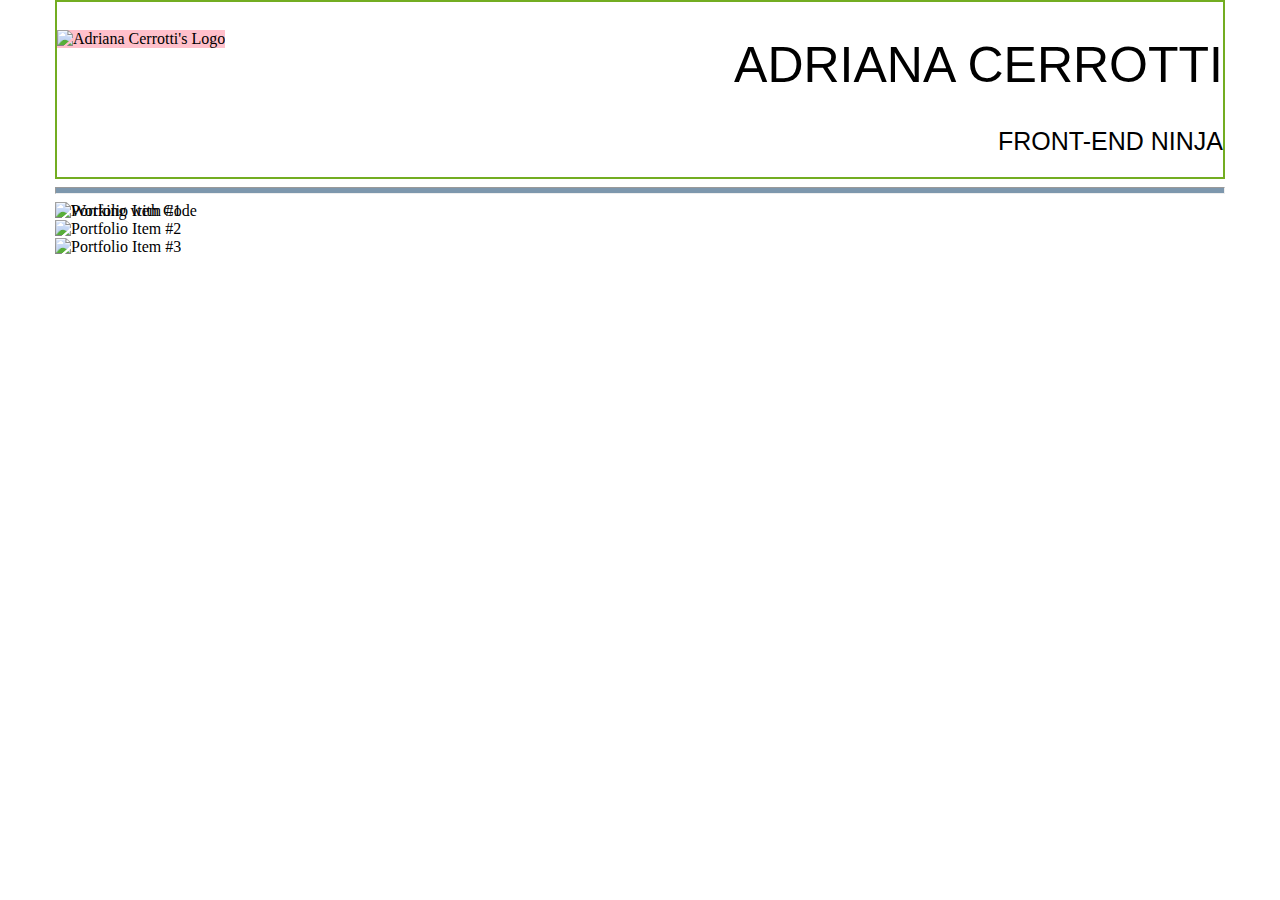
==== index.html @ 83e1a0dd "Update index.html" ====
<!doctype html>
<html lang="en">

	<head>
	   <meta charset="utf-8"> <!-- Specifies the character encoding for the HTML document.-->
	   <meta name="viewport" content="width=device-width,initial-scale=1"> <!-- gives the browser instructions on how to control the page's dimensions and scaling -->
	   <meta http-equiv="X-UA-Compatible" content="IE=edge"> <!-- to support IE9 or IE8 -->
	   <title>Building A Portfolio</title>
	   <link href="https://fonts.googleapis.com/css?family=Roboto:300,400,500" rel="stylesheet" type="text/css"> <!-- Google Fonts API to add fonts to your web pages-->
	   <link rel="stylesheet" type="text/css" href="main.css"> <!-- link an external stylesheet-->
	   <link rel="stylesheet" type="text/css" href="responsive.css"> <!-- link an external stylesheet-->
	</head>

	<header class="header">
		<div class="logo_box">
		    <img class="logo" src="images/LOGO_withoutback.png" alt="Adriana Cerrotti's Logo">
	    </div>
    	<div class="titles">
	    	<h1 class="header_title">
	          Adriana Cerrotti
	        </h1>
	    	<h2 class="header_subtitle">
	          FRONT-END NINJA
	        </h2>
        </div>
    </header>

    

    <body>
       
      <hr>
      <div class="keyimage_box"> 
	      <img class="keyimage" src="images/keyimageX.jpg" alt="Working with Code" width=1170px >
      </div>

      <div class="pics_box">
      	<div>
	      	<img class="p1" src="images/01.jpg" alt="Portfolio Item #1">
      	</div>
      	<div>
	      	<img class="p2" src="images/02.jpg" alt="Portfolio Item #2">
      	</div>
      	<div>	
	      	<img class="p3" src="images/03.jpg" alt="Portfolio Item #3">
      	</div>
	  </div>
        
    </body>
---- main.css ----
body,html {
  margin: 0;
  padding: 0;
  width: 100%; 
}

body{
	max-width: 1170px;
	margin: auto;
}

header {
	width: 100%;
    max-width: 1170px;
    height: 100%;
    display:flex; /* To align .header's content side to side. */
    border: 2px solid #73AD21;

}

.logo_box{
	position: absolute;
	background-color: pink; /* Added only for reference */
	top: 30px;	
}


.logo {
	width: 100%;
	position: relative;
	
	
}



.keyimage{
	max-width: 100%;
	max-width: 1170px;
	position: absolute;
	display: flex;
	flex-wrap: wrap;   
}

.header_title{
	font-family: "Helvetica", Arial, sans-serif;
	font-size: 50px;
	font-weight: normal;
	text-transform: uppercase;
	font-weight: 90; /* Defines from thin to thick characters */
}

.header_subtitle{
	font-family: Helvetica, Arial, sans-serif;
	font-size: 25px;
	font-weight: normal;
	text-transform: uppercase;
	font-weight: 90; /* Defines from thin to thick characters */

}
.titles {
  text-align: right;
  float:right;
  flex-grow: 8; /* To let the second flex-item grow x times (eight here) wider than the rest.*/
}

hr {
    display: block;
    unicode-bidi: isolate;
    -webkit-margin-before: 0.5em;
    -webkit-margin-after: 0.5em;
    -webkit-margin-start: auto;
    -webkit-margin-end: auto;
    border-style: inset;
    border-width: 1px;
    color: #7d97ad;
    background-color: #7d97ad;
    height: 5px;
    width: 100%;
    
}
---- responsive.css ----
body {
  display: flex;
  flex-wrap: wrap;
}
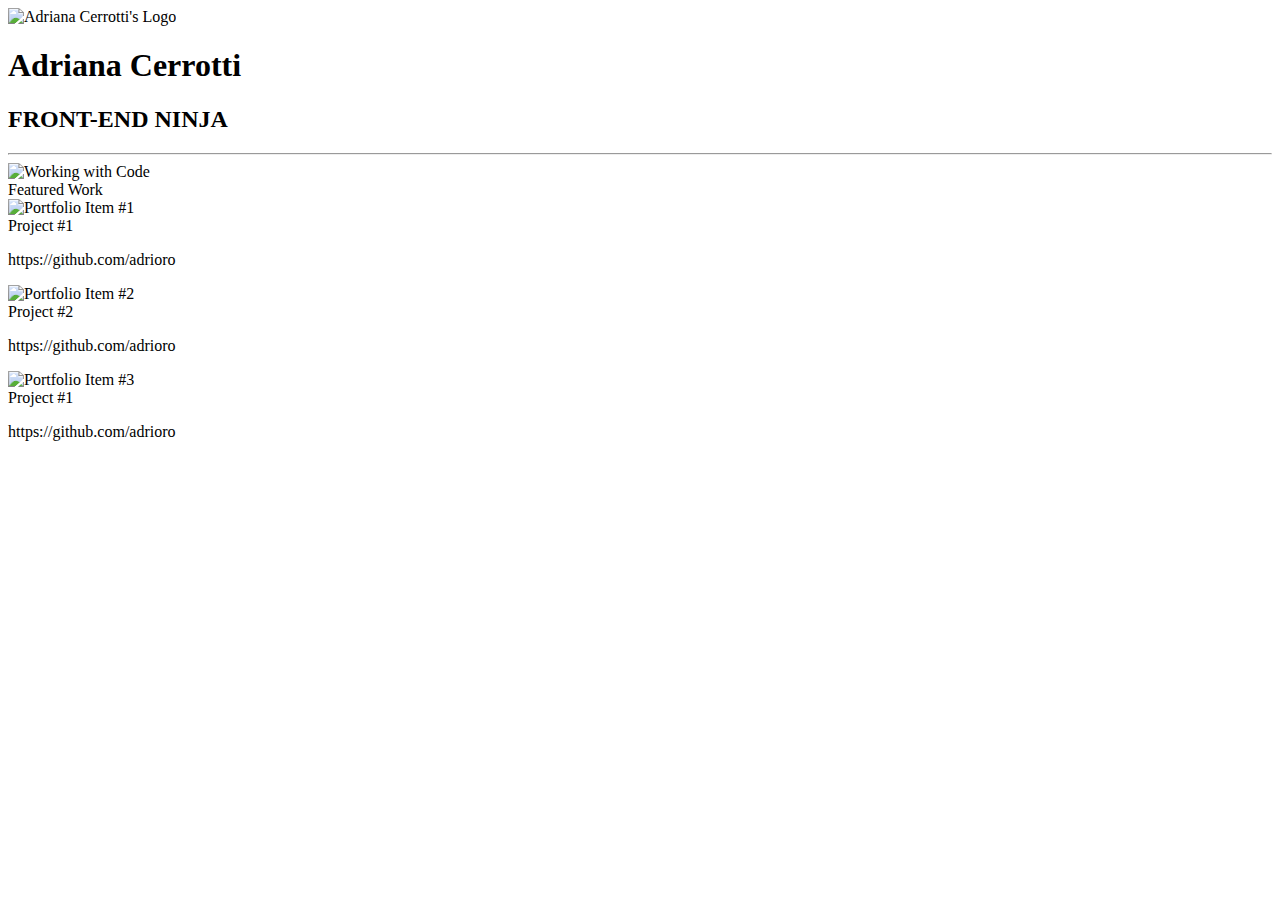
==== commit bf50594b: "Add files via upload" ====
--- a/index.html
+++ b/index.html
@@ -13,7 +13,7 @@
 
 	<header class="header">
 		<div class="logo_box">
-		    <img class="logo" src="images/LOGO_withoutback.png" alt="Adriana Cerrotti's Logo">
+		    <img class="logo" src="images/LOGO_withoutback.png" alt="Adriana Cerrotti's Logo" sizes=50vw>
 	    </div>
     	<div class="titles">
 	    	<h1 class="header_title">
@@ -34,16 +34,30 @@
 	      <img class="keyimage" src="images/keyimageX.jpg" alt="Working with Code" width=1170px >
       </div>
 
-      <div class="pics_box">
-      	<div>
+      <div class="featured"> Featured Work </div>
+
+      <section class="pics_box">
+
+      	<div class="div1">
 	      	<img class="p1" src="images/01.jpg" alt="Portfolio Item #1">
+	      	<div class= "project1">Project #1</div>
+	      	<p>https://github.com/adrioro</p>
       	</div>
-      	<div>
+      	<div class="div2">
 	      	<img class="p2" src="images/02.jpg" alt="Portfolio Item #2">
+	      	<div class= "project2">Project #2</div>
+	      	<p>https://github.com/adrioro</p>
       	</div>
-      	<div>	
-	      	<img class="p3" src="images/03.jpg" alt="Portfolio Item #3">
+      	<div class="div3">	
+	      	<img class="p3" src="images/01.jpg" alt="Portfolio Item #3">
+            <div class= "project3">Project #1</div>
+            <p>https://github.com/adrioro</p>
       	</div>
-	  </div>
-        
+
+	  </section>  
+
+
+
+	  </div>    
+
     </body> 
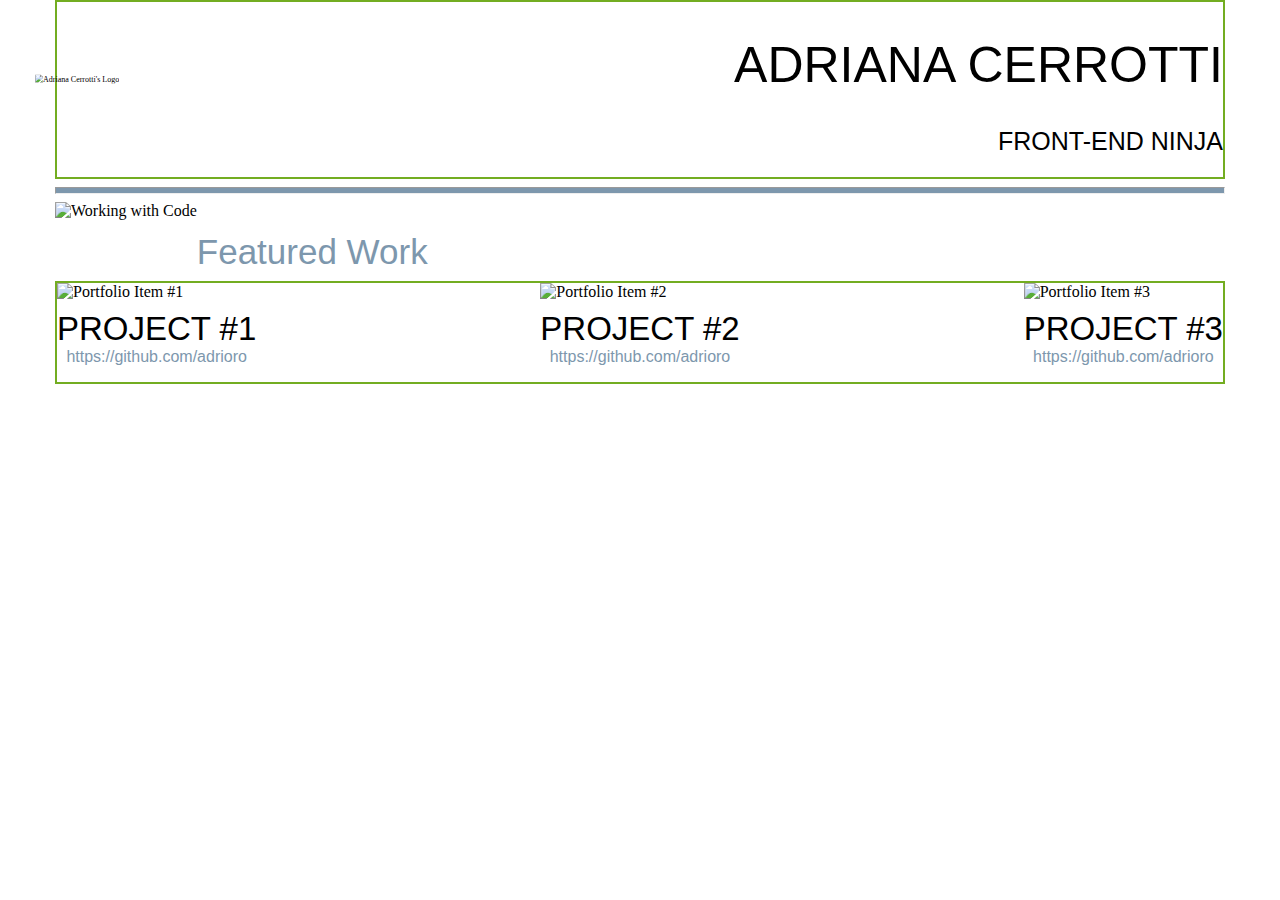
==== commit a9b2d75f: "Add files via upload" ====
--- a/index.html
+++ b/index.html
@@ -13,7 +13,7 @@
 
 	<header class="header">
 		<div class="logo_box">
-		    <img class="logo" src="images/LOGO_withoutback.png" alt="Adriana Cerrotti's Logo" sizes=50vw>
+		    <img class="logo" src="images/LOGO_withoutback.png" alt="Adriana Cerrotti's Logo">
 	    </div>
     	<div class="titles">
 	    	<h1 class="header_title">
@@ -30,9 +30,13 @@
     <body>
        
       <hr>
-      <div class="keyimage_box"> 
-	      <img class="keyimage" src="images/keyimageX.jpg" alt="Working with Code" width=1170px >
-      </div>
+      <picture class="keyimage_box"> 
+      	<source media="(min-width: 640px)"
+  	  srcset="images/keyimage02.jpg">
+  	  	<source media="(min-width: 400px)"
+  	  srcset="images/keyimage01.jpg"> 
+	    <img class="keyimage" src="images/keyimage00.jpg" alt="Working with Code" width=1170px >
+      </picture>
 
       <div class="featured"> Featured Work </div>
 
@@ -50,7 +54,7 @@
       	</div>
       	<div class="div3">	
 	      	<img class="p3" src="images/01.jpg" alt="Portfolio Item #3">
-            <div class= "project3">Project #1</div>
+            <div class= "project3">Project #3</div>
             <p>https://github.com/adrioro</p>
       	</div>
 
--- a/main.css
+++ b/main.css
@@ -0,0 +1,150 @@
+body,html {
+  margin: 0;
+  padding: 0;
+  width: 100%; 
+}
+
+body{
+	max-width: 1170px;
+	margin: auto;
+}
+
+header {
+	width: 100%;
+  max-width: 1170px;
+  height: 100%;
+  display:flex; /* To align .header's content side to side. */
+  border: 2px solid #73AD21;/* Used only as a reference. */
+}
+
+.logo_box{
+	position: absolute;
+	/* background-color: pink; Background used only as a reference.*/
+	top: 30px;	
+}
+
+.logo {
+	width: 100%;
+	position: relative;	
+  -webkit-transform: scale(0.5); /* Saf3.1+, Chrome */
+   -moz-transform: scale(0.5); /* FF3.5+ */
+    -ms-transform: scale(0.5); /* IE9 */
+     -o-transform: scale(0.5); /* Opera 10.5+ */
+        transform: scale(0.5);
+  position: relative;
+  top: 40px;
+  right:64px;
+}
+
+.keyimage_box.keyimage{
+	max-width: 100%;
+	max-width: 1170px;
+	position: absolute;
+	display: flex;
+	flex-wrap: wrap;   
+}
+
+.header_title{
+	font-family: "Helvetica", Arial, sans-serif;
+	font-size: 50px;
+	font-weight: normal;
+	text-transform: uppercase;
+	font-weight: 90; /* Defines from thin to thick characters */
+}
+
+.header_subtitle{
+	font-family: Helvetica, Arial, sans-serif;
+	font-size: 25px;
+	font-weight: normal;
+	text-transform: uppercase;
+	font-weight: 90; /* Defines from thin to thick characters */
+
+}
+.titles {
+  text-align: right;
+  float:right;
+  flex-grow: 8; /* To let the second flex-item grow x times (eight here) wider than the rest.*/
+}
+
+hr {
+    display: block;
+    unicode-bidi: isolate;
+    -webkit-margin-before: 0.5em;
+    -webkit-margin-after: 0.5em;
+    -webkit-margin-start: auto;
+    -webkit-margin-end: auto;
+    border-style: inset;
+    border-width: 1px;
+    color: #7d97ad;
+    background-color: #7d97ad;
+    height: 5px;
+    width: 100%; 
+}
+
+    .pics_box{
+    width: 100%;
+    max-width: 1170px;
+    height: 100%;
+    display:flex; /* To align .header's content side to side. */
+    border: 2px solid #73AD21;
+
+}
+
+    .div2{
+      position: center; 
+      margin-left: auto;
+      margin-right: auto;
+
+    }
+
+    .featured{
+      font-family: "Helvetica", Arial, sans-serif;
+      font-size: 35px;
+      font-weight: normal;
+      font-weight: 90; /* Defines from thin to thick characters */
+      color: #7d97ad;
+      margin-top: 30px;
+      margin-bottom: 9px;
+    }
+
+    h1{
+      position: center; 
+      margin-left: auto;
+      margin-right: auto;
+      font-family: "Helvetica", Arial, sans-serif;
+      font-size: 35px;
+      font-weight: normal;
+      font-weight: 90; /* Defines from thin to thick characters */
+    }
+
+    .project1, .project2, .project3{
+      font-family: "Helvetica", Arial, sans-serif;
+      font-size: 33px;
+      font-weight: 10; /* Defines from thin to thick characters */
+      text-align: center;
+      margin-bottom: auto;
+      text-transform: uppercase;
+      margin-top: 9px;
+
+    }
+
+    p{
+      font-family: "Helvetica", Arial, sans-serif;
+      font-size: 16px;
+      font-weight: 50%;
+      text-align: center;
+      color: #7d97ad;
+      font-weight: 100; /* Defines from thin to thick characters */
+      margin-top: auto;
+
+
+
+
+    }
+
+
+
+
+
+
+
--- a/responsive.css
+++ b/responsive.css
@@ -0,0 +1,90 @@
+header, body{
+  display: flex;
+  flex-wrap: wrap;
+}
+
+@media screen and (min-width:400px) and (max-width: 640px) {
+
+	.header {
+		 width: 100%;
+		 height: 100%;
+		 display: flex; 
+		 border: 2px solid #73AD21;/* Used only as a reference. */
+	}
+
+	.logo_box{
+		position: relative;
+		/* background-color: pink; Background used only as a reference.*/
+		top: 0px;	
+		float: center;
+		width: 100%;
+		display: block;
+		margin-top: 0px;
+		margin-bottom: 0px;
+
+    }
+
+	.logo {
+		width: 100%;
+		position: relative;	
+		  -webkit-transform: scale(0.5); /* Saf3.1+, Chrome */
+		   -moz-transform: scale(0.5); /* FF3.5+ */
+		    -ms-transform: scale(0.5); /* IE9 */
+		     -o-transform: scale(0.5); /* Opera 10.5+ */
+		        transform: scale(0.5);
+	    
+	    top: 0px;
+	    right:0px;
+	    float: center;
+	}
+
+		.titles {
+	  text-align: center;
+	  float:center;
+	  
+	}
+
+	.keyimage_box.keyimage{
+		max-width: 100%;
+		position: relative;
+		display: flex;
+		flex-wrap: wrap;  
+    }
+
+    .pics_box{
+	    width: 100%;
+	    height: 100%;
+	    display:flex; /* To align .header's content side to side. */
+	    border: 2px solid #73AD21;
+	    top: 0px;	
+		float: center;
+		width: 100%;
+		display: block;
+		margin-top: 0px;
+		margin-bottom: 0px;
+    }
+
+    .div1, .div2, .div3{
+    	float: center;
+    	position: relative;
+    	height: auto;
+        display: block;
+
+    }
+@media screen and (min-width:641px) {
+    .keyimage_box,
+    .keyimage {
+        width: 50%;
+        position: relative;
+        height: 600px;
+    }
+}
+
+@media screen and (max-width:399px) {
+    .keyimage_box,
+    .keyimage {
+        width: 100%;
+        position: relative;
+        height: 600px;
+    }
+}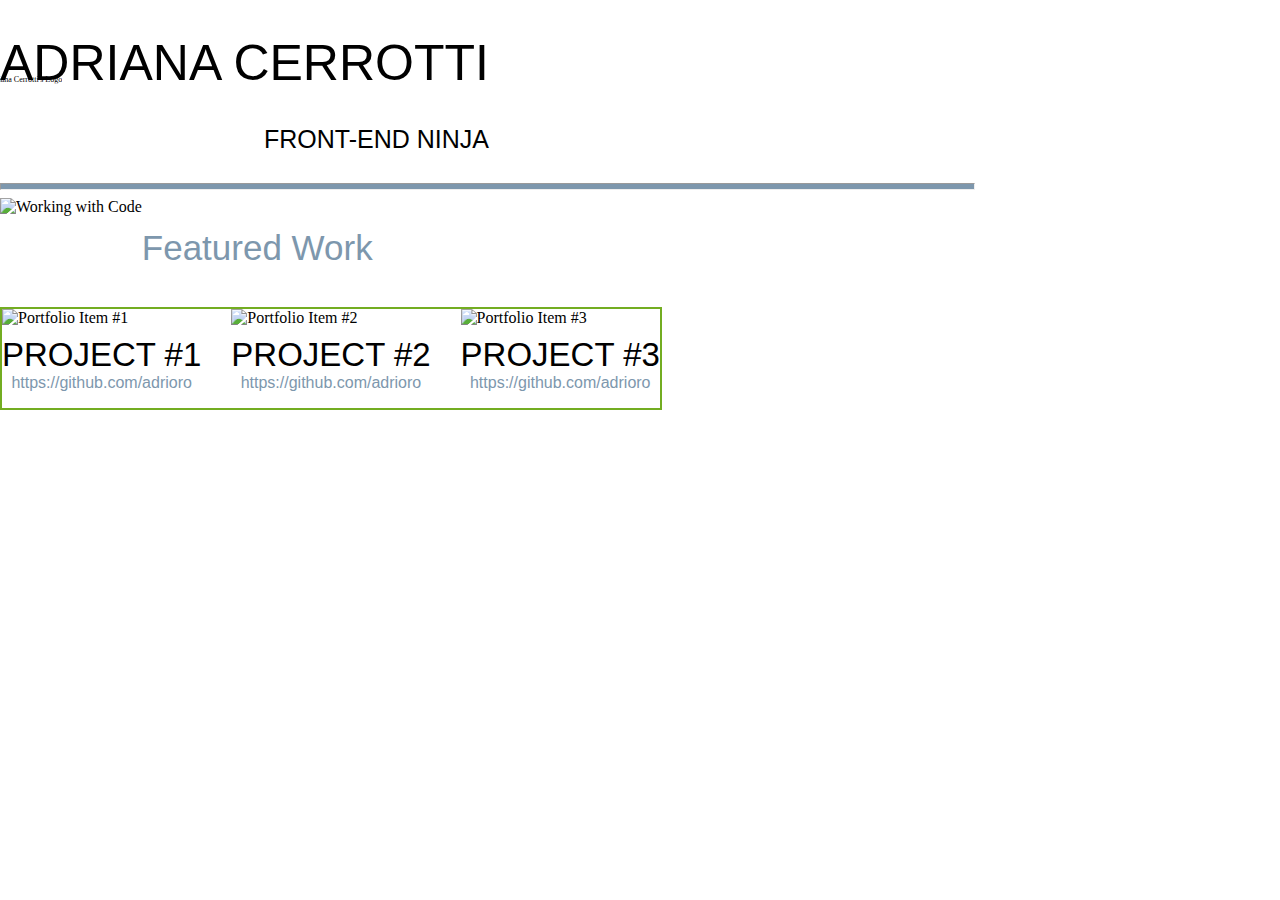
==== commit 30b0d7de: "Add files via upload" ====
--- a/index.html
+++ b/index.html
@@ -33,9 +33,9 @@
       <picture class="keyimage_box"> 
       	<source media="(min-width: 640px)"
   	  srcset="images/keyimage02.jpg">
-  	  	<source media="(min-width: 400px)"
+  	  	<source media="(min-width: 410px)"
   	  srcset="images/keyimage01.jpg"> 
-	    <img class="keyimage" src="images/keyimage00.jpg" alt="Working with Code" width=1170px >
+	    <img class="keyimage" src="images/keyimage00.jpg" alt="Working with Code" width=100% >
       </picture>
 
       <div class="featured"> Featured Work </div>
@@ -43,17 +43,17 @@
       <section class="pics_box">
 
       	<div class="div1">
-	      	<img class="p1" src="images/01.jpg" alt="Portfolio Item #1">
+	      	<img class="p1" src="images/01.jpg" alt="Portfolio Item #1" width=100%>
 	      	<div class= "project1">Project #1</div>
 	      	<p>https://github.com/adrioro</p>
       	</div>
       	<div class="div2">
-	      	<img class="p2" src="images/02.jpg" alt="Portfolio Item #2">
+	      	<img class="p2" src="images/02.jpg" alt="Portfolio Item #2" width=100%>
 	      	<div class= "project2">Project #2</div>
 	      	<p>https://github.com/adrioro</p>
       	</div>
       	<div class="div3">	
-	      	<img class="p3" src="images/01.jpg" alt="Portfolio Item #3">
+	      	<img class="p3" src="images/01.jpg" alt="Portfolio Item #3" width=100%>
             <div class= "project3">Project #3</div>
             <p>https://github.com/adrioro</p>
       	</div>
--- a/main.css
+++ b/main.css
@@ -1,20 +1,16 @@
 body,html {
   margin: 0;
   padding: 0;
-  width: 100%; 
+  max-width: 975px; 
 }
 
-body{
-	max-width: 1170px;
-	margin: auto;
-}
 
-header {
-	width: 100%;
-  max-width: 1170px;
+
+header { 
+  max-width: 100%;
   height: 100%;
   display:flex; /* To align .header's content side to side. */
-  border: 2px solid #73AD21;/* Used only as a reference. */
+  
 }
 
 .logo_box{
@@ -34,14 +30,6 @@
   position: relative;
   top: 40px;
   right:64px;
-}
-
-.keyimage_box.keyimage{
-	max-width: 100%;
-	max-width: 1170px;
-	position: absolute;
-	display: flex;
-	flex-wrap: wrap;   
 }
 
 .header_title{
@@ -82,20 +70,14 @@
 }
 
     .pics_box{
-    width: 100%;
-    max-width: 1170px;
-    height: 100%;
+    max-width: 100%;
     display:flex; /* To align .header's content side to side. */
     border: 2px solid #73AD21;
+    margin-top: 30px;
 
 }
 
-    .div2{
-      position: center; 
-      margin-left: auto;
-      margin-right: auto;
 
-    }
 
     .featured{
       font-family: "Helvetica", Arial, sans-serif;
@@ -137,9 +119,11 @@
       font-weight: 100; /* Defines from thin to thick characters */
       margin-top: auto;
 
+    }
 
-
-
+    .div2{
+      margin-right: 30px;
+      margin-left: 30px;
     }
 
 
@@ -148,3 +132,4 @@
 
 
 
+
--- a/responsive.css
+++ b/responsive.css
@@ -3,18 +3,17 @@
   flex-wrap: wrap;
 }
 
-@media screen and (min-width:400px) and (max-width: 640px) {
+@media screen and (max-width: 640px) {
 
 	.header {
 		 width: 100%;
 		 height: 100%;
 		 display: flex; 
-		 border: 2px solid #73AD21;/* Used only as a reference. */
+		 float:center;
 	}
 
 	.logo_box{
 		position: relative;
-		/* background-color: pink; Background used only as a reference.*/
 		top: 0px;	
 		float: center;
 		width: 100%;
@@ -45,10 +44,11 @@
 	}
 
 	.keyimage_box.keyimage{
-		max-width: 100%;
 		position: relative;
-		display: flex;
-		flex-wrap: wrap;  
+		flex-wrap: wrap;
+		float: center;  
+
+
     }
 
     .pics_box{
@@ -69,22 +69,29 @@
     	position: relative;
     	height: auto;
         display: block;
+        width:100%;
 
     }
 @media screen and (min-width:641px) {
-    .keyimage_box,
+    .keyimage_box
     .keyimage {
-        width: 50%;
+        max-width: 100%;
         position: relative;
-        height: 600px;
+        height: 100%;
     }
-}
 
-@media screen and (max-width:399px) {
-    .keyimage_box,
-    .keyimage {
-        width: 100%;
-        position: relative;
-        height: 600px;
+        .pics_box{
+	    width: 100%;
+	    height: 100%;
+	    display:flex; /* To align .header's content side to side. */
+	    border: 2px solid #73AD21;
+	    top: 0px;	
+		float: center;
+
     }
+
+
+
+
+
 }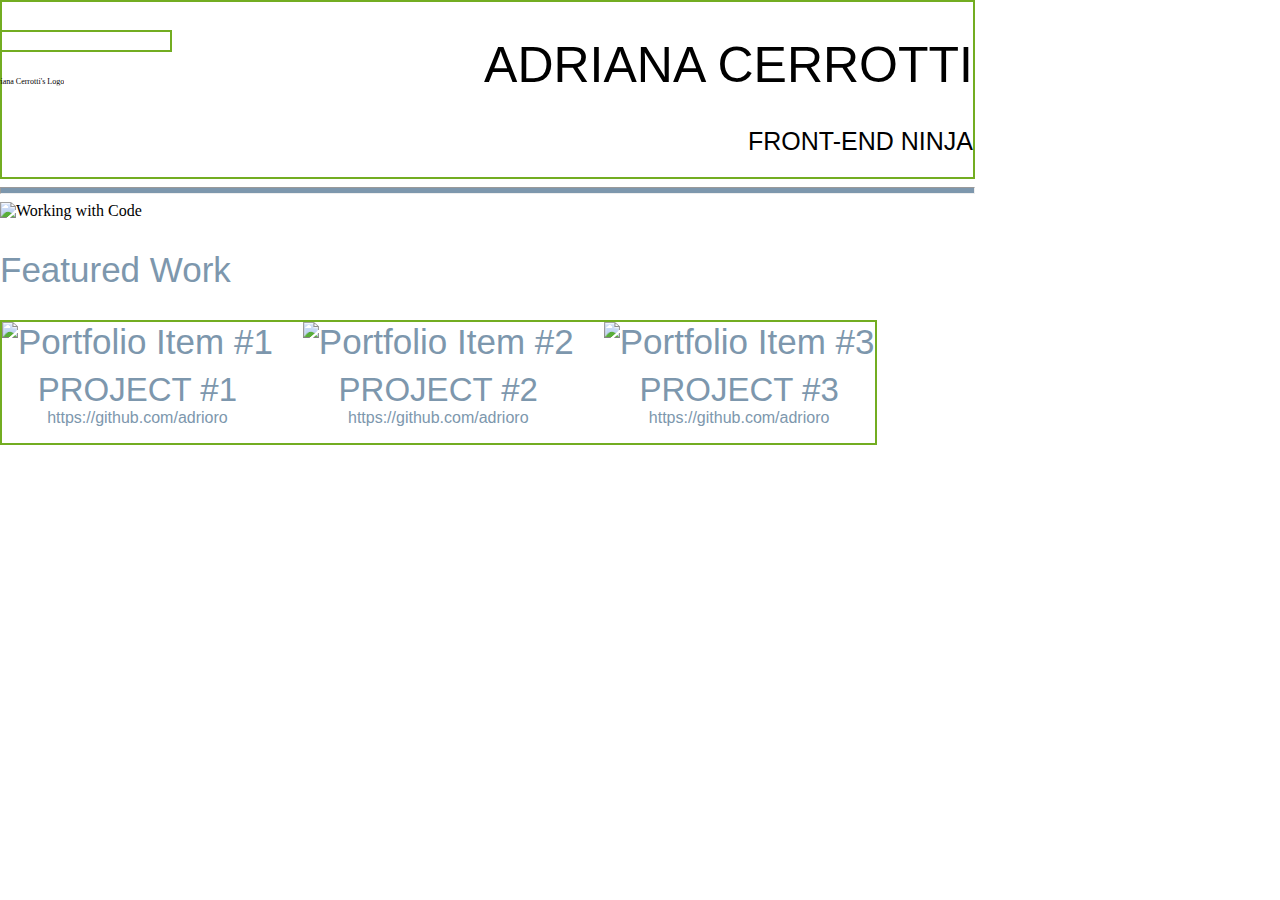
==== commit 605806b3: "Update index.html" ====
--- a/index.html
+++ b/index.html
@@ -2,66 +2,61 @@
 <html lang="en">
 
 	<head>
-	   <meta charset="utf-8"> <!-- Specifies the character encoding for the HTML document.-->
-	   <meta name="viewport" content="width=device-width,initial-scale=1"> <!-- gives the browser instructions on how to control the page's dimensions and scaling -->
-	   <meta http-equiv="X-UA-Compatible" content="IE=edge"> <!-- to support IE9 or IE8 -->
-	   <title>Building A Portfolio</title>
-	   <link href="https://fonts.googleapis.com/css?family=Roboto:300,400,500" rel="stylesheet" type="text/css"> <!-- Google Fonts API to add fonts to your web pages-->
-	   <link rel="stylesheet" type="text/css" href="main.css"> <!-- link an external stylesheet-->
-	   <link rel="stylesheet" type="text/css" href="responsive.css"> <!-- link an external stylesheet-->
+		<meta charset="utf-8"> <!-- Specifies the character encoding for the HTML document.-->
+	    <meta name="viewport" content="width=device-width,initial-scale=1"> <!-- gives the browser instructions on how to control the page's dimensions and scaling -->
+	    <meta http-equiv="X-UA-Compatible" content="IE=edge"> <!-- to support IE9 or IE8 -->
+	    <title>Building A Portfolio</title>
+	    <link href="https://fonts.googleapis.com/css?family=Roboto:300,400,500" rel="stylesheet" type="text/css"> <!-- Google Fonts API to add fonts to your web pages-->
+	    <link rel="stylesheet" type="text/css" href="main.css"> <!-- link an  external stylesheet-->
+	    <link rel="stylesheet" type="text/css" href="responsive.css"> <!-- link an external stylesheet-->
 	</head>
 
-	<header class="header">
-		<div class="logo_box">
-		    <img class="logo" src="images/LOGO_withoutback.png" alt="Adriana Cerrotti's Logo">
-	    </div>
-    	<div class="titles">
-	    	<h1 class="header_title">
-	          Adriana Cerrotti
-	        </h1>
-	    	<h2 class="header_subtitle">
-	          FRONT-END NINJA
-	        </h2>
-        </div>
-    </header>
+	<body>
+
+		<header class="header">
+			<div class="logo_box">
+			    <img class="logo" src="images/LOGO_withoutback.png" alt="Adriana Cerrotti's Logo">
+		    </div>
+	    	<div class="titles">
+		    	<h1 class="header_title">
+		          Adriana Cerrotti
+		        </h1>
+		    	<h2 class="header_subtitle">
+		          FRONT-END NINJA
+		        </h2>
+	        </div>
+	    </header>
 
     
+    	<hr>
+    	<picture class="keyimage_box"> 
+	      	<source media="(min-width: 640px)"
+	  	    srcset="images/keyimage02.jpg">
+	  	  	<source media="(min-width: 410px)"
+	  	    srcset="images/keyimage01.jpg"> 
+		    <img class="keyimage" src="images/keyimage00.jpg" alt="Working with Code">
+        </picture>
 
-    <body>
-       
-      <hr>
-      <picture class="keyimage_box"> 
-      	<source media="(min-width: 640px)"
-  	  srcset="images/keyimage02.jpg">
-  	  	<source media="(min-width: 410px)"
-  	  srcset="images/keyimage01.jpg"> 
-	    <img class="keyimage" src="images/keyimage00.jpg" alt="Working with Code" width=100% >
-      </picture>
+        <div class="featured"> Featured Work
 
-      <div class="featured"> Featured Work </div>
+	        <section class="pics_box">
+	        	<div class="div1">
+			      	<img class="p1" src="images/01.jpg" alt="Portfolio Item #1">
+		      	<div class= "project1">Project #1</div>
+		      	<p>https://github.com/adrioro</p>
+		      	</div>
+		      	<div class="div2">
+			      	<img class="p2" src="images/02.jpg" alt="Portfolio Item #2">
+		      	<div class= "project2">Project #2</div>
+		      	<p>https://github.com/adrioro</p>
+	      	    </div>
+		      	<div class="div3">	
+			      	<img class="p3" src="images/01.jpg" alt="Portfolio Item #3">
+	            <div class= "project3">Project #3</div>
+	            <p>https://github.com/adrioro</p>
+	      	    </div>
+	        </section>  
 
-      <section class="pics_box">
-
-      	<div class="div1">
-	      	<img class="p1" src="images/01.jpg" alt="Portfolio Item #1" width=100%>
-	      	<div class= "project1">Project #1</div>
-	      	<p>https://github.com/adrioro</p>
-      	</div>
-      	<div class="div2">
-	      	<img class="p2" src="images/02.jpg" alt="Portfolio Item #2" width=100%>
-	      	<div class= "project2">Project #2</div>
-	      	<p>https://github.com/adrioro</p>
-      	</div>
-      	<div class="div3">	
-	      	<img class="p3" src="images/01.jpg" alt="Portfolio Item #3" width=100%>
-            <div class= "project3">Project #3</div>
-            <p>https://github.com/adrioro</p>
-      	</div>
-
-	  </section>  
-
-
-
-	  </div>    
+		</div>    
 
     </body> 
--- a/main.css
+++ b/main.css
@@ -7,15 +7,17 @@
 
 
 header { 
-  max-width: 100%;
+  width: 100%;
   height: 100%;
   display:flex; /* To align .header's content side to side. */
+  align-content: block;
   
 }
 
 .logo_box{
 	position: absolute;
-	/* background-color: pink; Background used only as a reference.*/
+	border: 2px solid #73AD21; /*Background used only as a reference.*/
+
 	top: 30px;	
 }
 
@@ -52,6 +54,9 @@
   text-align: right;
   float:right;
   flex-grow: 8; /* To let the second flex-item grow x times (eight here) wider than the rest.*/
+  border: 2px solid #73AD21; /*Background used only as a reference.*/
+  max-width: 100%;
+
 }
 
 hr {
--- a/responsive.css
+++ b/responsive.css
@@ -2,6 +2,13 @@
   display: flex;
   flex-wrap: wrap;
 }
+
+@media screen and (max-width: 411px) {
+
+	.div2{
+      margin-right: 0px;
+      margin-left: 0px;
+    }
 
 @media screen and (max-width: 640px) {
 
@@ -94,4 +101,4 @@
 
 
 
-}+}
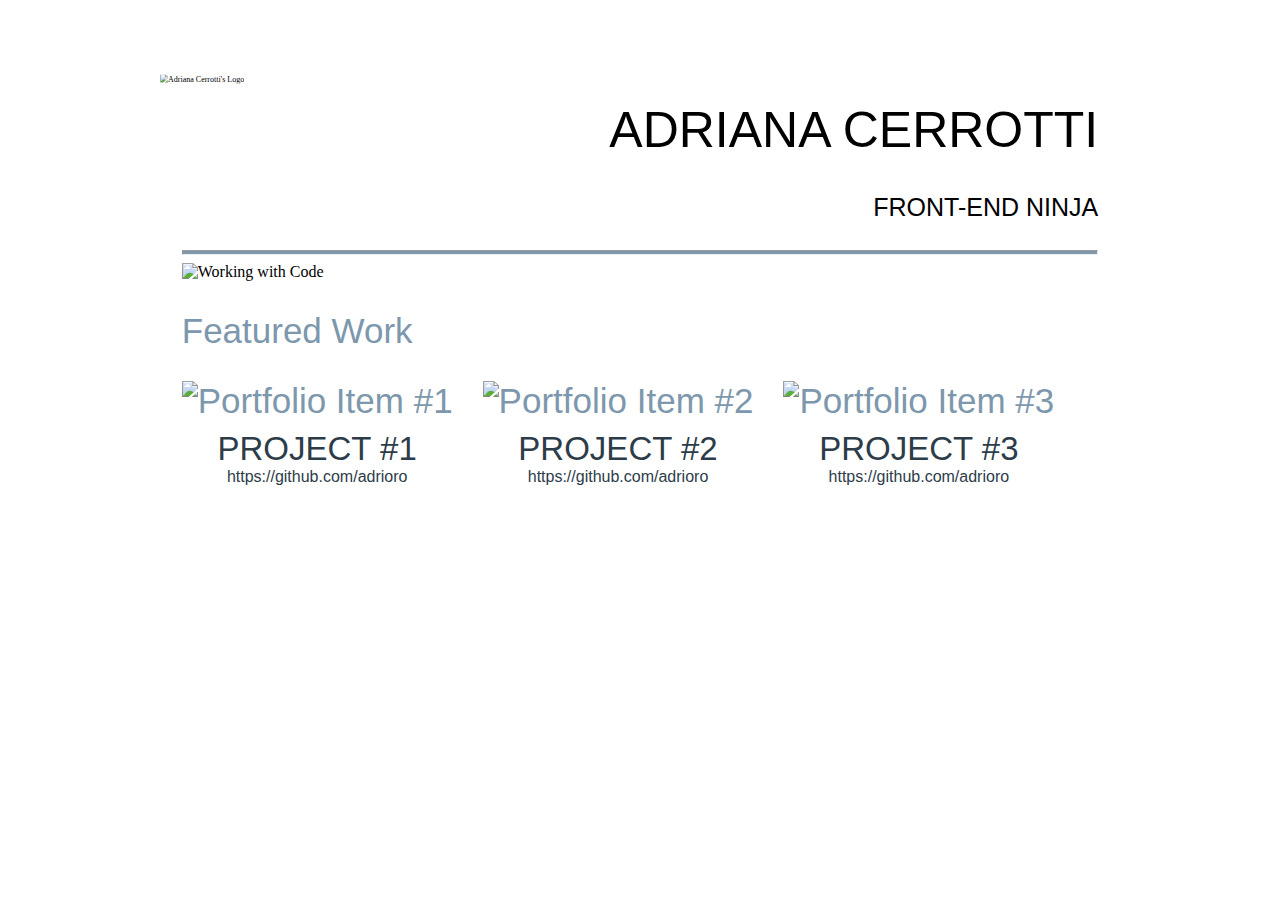
==== commit 8f6a7437: "Add files via upload" ====
--- a/index.html
+++ b/index.html
@@ -59,4 +59,4 @@
 
 		</div>    
 
-    </body> 
+    </body> --- a/main.css
+++ b/main.css
@@ -1,27 +1,25 @@
-body,html {
-  margin: 0;
-  padding: 0;
+body,html{
+  margin: auto;
+  padding: 3%;
   max-width: 975px; 
 }
 
-
-
-header { 
+header{ 
   width: 100%;
   height: 100%;
   display:flex; /* To align .header's content side to side. */
-  align-content: block;
-  
+}
+
+.keyimage{
+  width: 100%;
 }
 
 .logo_box{
 	position: absolute;
-	border: 2px solid #73AD21; /*Background used only as a reference.*/
-
 	top: 30px;	
 }
 
-.logo {
+.logo{
 	width: 100%;
 	position: relative;	
   -webkit-transform: scale(0.5); /* Saf3.1+, Chrome */
@@ -39,7 +37,7 @@
 	font-size: 50px;
 	font-weight: normal;
 	text-transform: uppercase;
-	font-weight: 90; /* Defines from thin to thick characters */
+	font-weight: 100; /* Defines from thin to thick characters */
 }
 
 .header_subtitle{
@@ -47,94 +45,81 @@
 	font-size: 25px;
 	font-weight: normal;
 	text-transform: uppercase;
-	font-weight: 90; /* Defines from thin to thick characters */
+	font-weight: 100; /* Defines from thin to thick characters */
+}
 
-}
-.titles {
+.titles{
   text-align: right;
   float:right;
   flex-grow: 8; /* To let the second flex-item grow x times (eight here) wider than the rest.*/
-  border: 2px solid #73AD21; /*Background used only as a reference.*/
   max-width: 100%;
+}
+
+hr{
+  display: block;
+  unicode-bidi: isolate;
+  -webkit-margin-before: 0.5em;
+  -webkit-margin-after: 0.5em;
+  -webkit-margin-start: auto;
+  -webkit-margin-end: auto;
+  color: #7d97ad;
+  background-color: #7d97ad;
+  height: 3px;
+  width: 100%; 
+}
+
+.pics_box{
+  max-width: 100%;
+  display:flex; /* To align .header's content side to side. */
+  margin-top: 30px;
+}
+
+.featured{
+  font-family: "Helvetica", Arial, sans-serif;
+  font-size: 35px;
+  font-weight: normal;
+  font-weight: 100; /* Defines from thin to thick characters */
+  color: #7d97ad;
+  margin-top: 30px;
+  margin-bottom: 9px;
+}
+
+h1{
+  margin-left: auto;
+  margin-right: auto;
+  font-family: "Helvetica", Arial, sans-serif;
+  font-size: 35px;
+  font-weight: normal;
+  font-weight: 100; /* Defines from thin to thick characters */
+}
+
+.project1, .project2, .project3{
+  font-family: "Helvetica", Arial, sans-serif;
+  font-size: 33px;
+  font-weight: 100; /* Defines from thin to thick characters */
+  text-align: center;
+  margin-bottom: auto;
+  text-transform: uppercase;
+  margin-top: 9px;
+  color: #2d3c49;
 
 }
 
-hr {
-    display: block;
-    unicode-bidi: isolate;
-    -webkit-margin-before: 0.5em;
-    -webkit-margin-after: 0.5em;
-    -webkit-margin-start: auto;
-    -webkit-margin-end: auto;
-    border-style: inset;
-    border-width: 1px;
-    color: #7d97ad;
-    background-color: #7d97ad;
-    height: 5px;
-    width: 100%; 
-}
-
-    .pics_box{
-    max-width: 100%;
-    display:flex; /* To align .header's content side to side. */
-    border: 2px solid #73AD21;
-    margin-top: 30px;
+p{
+  font-family: "Helvetica", Arial, sans-serif;
+  font-size: 16px;
+  text-align: center;
+  color: #2d3c49;
+  font-weight: 100; /* Defines from thin to thick characters */
+  margin-top: auto;
 
 }
 
+.div2{
+  margin-right: 30px;
+  margin-left: 30px;
+}
 
-
-    .featured{
-      font-family: "Helvetica", Arial, sans-serif;
-      font-size: 35px;
-      font-weight: normal;
-      font-weight: 90; /* Defines from thin to thick characters */
-      color: #7d97ad;
-      margin-top: 30px;
-      margin-bottom: 9px;
-    }
-
-    h1{
-      position: center; 
-      margin-left: auto;
-      margin-right: auto;
-      font-family: "Helvetica", Arial, sans-serif;
-      font-size: 35px;
-      font-weight: normal;
-      font-weight: 90; /* Defines from thin to thick characters */
-    }
-
-    .project1, .project2, .project3{
-      font-family: "Helvetica", Arial, sans-serif;
-      font-size: 33px;
-      font-weight: 10; /* Defines from thin to thick characters */
-      text-align: center;
-      margin-bottom: auto;
-      text-transform: uppercase;
-      margin-top: 9px;
-
-    }
-
-    p{
-      font-family: "Helvetica", Arial, sans-serif;
-      font-size: 16px;
-      font-weight: 50%;
-      text-align: center;
-      color: #7d97ad;
-      font-weight: 100; /* Defines from thin to thick characters */
-      margin-top: auto;
-
-    }
-
-    .div2{
-      margin-right: 30px;
-      margin-left: 30px;
-    }
-
-
-
-
-
-
-
-
+.p1, .p2, .p3{
+  width: 100%;
+}--- a/responsive.css
+++ b/responsive.css
@@ -1,70 +1,58 @@
 header, body{
-  display: flex;
-  flex-wrap: wrap;
+	display: flex;
+    flex-wrap: wrap;
 }
 
 @media screen and (max-width: 411px) {
 
 	.div2{
-      margin-right: 0px;
-      margin-left: 0px;
+		margin-right: 0px;
+        margin-left: 0px;
     }
 
 @media screen and (max-width: 640px) {
 
 	.header {
-		 width: 100%;
-		 height: 100%;
-		 display: flex; 
-		 float:center;
+		width: 100%;
+	    height: 100%;
+	    display: flex; 
 	}
 
 	.logo_box{
 		position: relative;
 		top: 0px;	
-		float: center;
 		width: 100%;
 		display: block;
 		margin-top: 0px;
 		margin-bottom: 0px;
-
     }
 
 	.logo {
 		width: 100%;
 		position: relative;	
-		  -webkit-transform: scale(0.5); /* Saf3.1+, Chrome */
-		   -moz-transform: scale(0.5); /* FF3.5+ */
-		    -ms-transform: scale(0.5); /* IE9 */
-		     -o-transform: scale(0.5); /* Opera 10.5+ */
-		        transform: scale(0.5);
-	    
+	    -webkit-transform: scale(0.5); /* Saf3.1+, Chrome */
+	    -moz-transform: scale(0.5); /* FF3.5+ */
+	    -ms-transform: scale(0.5); /* IE9 */
+	    -o-transform: scale(0.5); /* Opera 10.5+ */
+	    transform: scale(0.5);
 	    top: 0px;
 	    right:0px;
-	    float: center;
 	}
 
-		.titles {
-	  text-align: center;
-	  float:center;
-	  
+	.titles {
+		text-align: center;
 	}
 
 	.keyimage_box.keyimage{
 		position: relative;
-		flex-wrap: wrap;
-		float: center;  
-
-
+		flex-wrap: wrap;  
     }
 
     .pics_box{
 	    width: 100%;
 	    height: 100%;
 	    display:flex; /* To align .header's content side to side. */
-	    border: 2px solid #73AD21;
 	    top: 0px;	
-		float: center;
 		width: 100%;
 		display: block;
 		margin-top: 0px;
@@ -72,33 +60,30 @@
     }
 
     .div1, .div2, .div3{
-    	float: center;
     	position: relative;
     	height: auto;
         display: block;
         width:100%;
+    }
 
-    }
 @media screen and (min-width:641px) {
-    .keyimage_box
+	.keyimage_box
     .keyimage {
         max-width: 100%;
         position: relative;
         height: 100%;
     }
 
-        .pics_box{
+    .pics_box{
 	    width: 100%;
 	    height: 100%;
 	    display:flex; /* To align .header's content side to side. */
-	    border: 2px solid #73AD21;
 	    top: 0px;	
-		float: center;
-
     }
 
-
-
-
-
-}
+    .logo_box{
+    	width: 100%;
+	    height: 100%;
+	    display:flex; /* To align .header's content side to side. */
+	    display: inline-block; 
+	}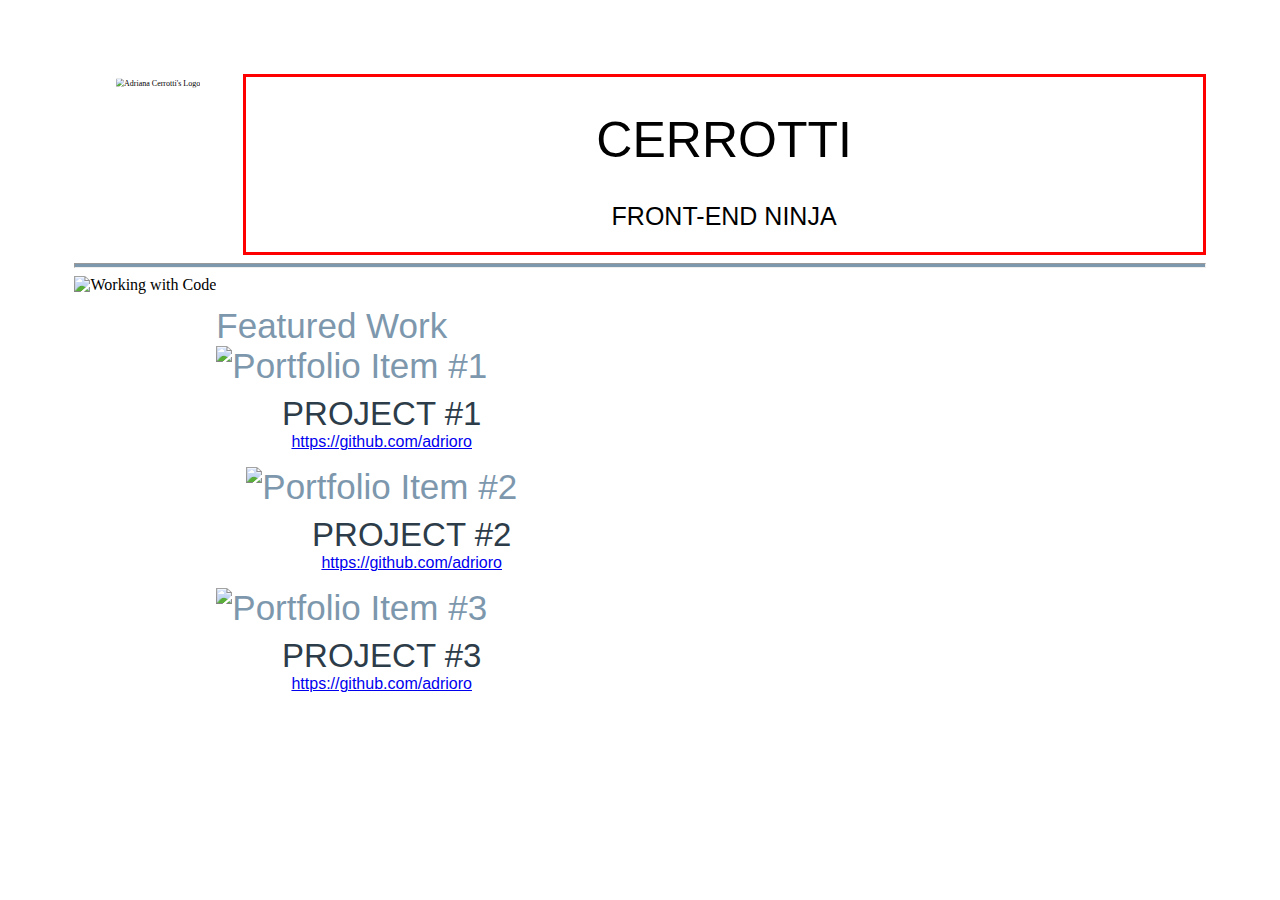
==== commit e03d002b: "Add files via upload" ====
--- a/index.html
+++ b/index.html
@@ -19,7 +19,7 @@
 		    </div>
 	    	<div class="titles">
 		    	<h1 class="header_title">
-		          Adriana Cerrotti
+		          Cerrotti
 		        </h1>
 		    	<h2 class="header_subtitle">
 		          FRONT-END NINJA
@@ -43,18 +43,24 @@
 	        	<div class="div1">
 			      	<img class="p1" src="images/01.jpg" alt="Portfolio Item #1">
 		      	<div class= "project1">Project #1</div>
-		      	<p>https://github.com/adrioro</p>
+		      	<p>
+                <a href="https://github.com/adrioro">https://github.com/adrioro</a>
+		      	</p>
 		      	</div>
 		      	<div class="div2">
 			      	<img class="p2" src="images/02.jpg" alt="Portfolio Item #2">
 		      	<div class= "project2">Project #2</div>
-		      	<p>https://github.com/adrioro</p>
+		      	<p>
+                <a href="https://github.com/adrioro">https://github.com/adrioro</a>
+		      	</p>
 	      	    </div>
 		      	<div class="div3">	
 			      	<img class="p3" src="images/01.jpg" alt="Portfolio Item #3">
 	            <div class= "project3">Project #3</div>
-	            <p>https://github.com/adrioro</p>
-	      	    </div>
+	            <p>
+                <a href="https://github.com/adrioro">https://github.com/adrioro</a>
+		      	</p>
+	        
 	        </section>  
 
 		</div>    
--- a/main.css
+++ b/main.css
@@ -1,7 +1,7 @@
 body,html{
   margin: auto;
   padding: 3%;
-  max-width: 975px; 
+  max-width: 100%; 
 }
 
 header{ 
@@ -15,8 +15,10 @@
 }
 
 .logo_box{
-	position: absolute;
-	top: 30px;	
+	position: relative;
+	top: 0px;	
+  bottom: 0px;
+  float: left;
 }
 
 .logo{
@@ -38,6 +40,7 @@
 	font-weight: normal;
 	text-transform: uppercase;
 	font-weight: 100; /* Defines from thin to thick characters */
+  text-align: right;
 }
 
 .header_subtitle{
@@ -46,13 +49,15 @@
 	font-weight: normal;
 	text-transform: uppercase;
 	font-weight: 100; /* Defines from thin to thick characters */
+  text-align: right;
 }
 
 .titles{
+  flex-grow: 8; /* To let the second flex-item grow x times (eight here) wider than the rest.*/
+  width: 50%;
   text-align: right;
-  float:right;
-  flex-grow: 8; /* To let the second flex-item grow x times (eight here) wider than the rest.*/
-  max-width: 100%;
+  border-color: red;
+  border-style: solid;
 }
 
 hr{
--- a/responsive.css
+++ b/responsive.css
@@ -2,13 +2,6 @@
 	display: flex;
     flex-wrap: wrap;
 }
-
-@media screen and (max-width: 411px) {
-
-	.div2{
-		margin-right: 0px;
-        margin-left: 0px;
-    }
 
 @media screen and (max-width: 640px) {
 
@@ -26,7 +19,7 @@
 		margin-top: 0px;
 		margin-bottom: 0px;
     }
-
+}
 	.logo {
 		width: 100%;
 		position: relative;	
@@ -41,6 +34,8 @@
 
 	.titles {
 		text-align: center;
+	    flex-grow: 8; /* To let the second flex-item grow x times (eight here) wider than the rest.*/
+	    width: 50%;
 	}
 
 	.keyimage_box.keyimage{
@@ -66,7 +61,27 @@
         width:100%;
     }
 
+	.header_title{
+		font-family: "Helvetica", Arial, sans-serif;
+		font-size: 50px;
+		font-weight: normal;
+		text-transform: uppercase;
+		font-weight: 100; /* Defines from thin to thick characters */
+	    text-align: center;
+	}
+
+	.header_subtitle{
+		font-family: Helvetica, Arial, sans-serif;
+		font-size: 25px;
+		font-weight: normal;
+		text-transform: uppercase;
+		font-weight: 100; /* Defines from thin to thick characters */
+	    text-align: center;
+	}
+}
+
 @media screen and (min-width:641px) {
+
 	.keyimage_box
     .keyimage {
         max-width: 100%;
@@ -81,9 +96,30 @@
 	    top: 0px;	
     }
 
-    .logo_box{
-    	width: 100%;
-	    height: 100%;
-	    display:flex; /* To align .header's content side to side. */
-	    display: inline-block; 
-	}+    	.titles {
+		text-align: right;
+	    flex-grow: 8; /* To let the second flex-item grow x times (eight here) wider than the rest.*/
+	    width: 100%;
+	}
+
+    	.header_title{
+		font-family: "Helvetica", Arial, sans-serif;
+		font-size: 50px;
+		font-weight: normal;
+		text-transform: uppercase;
+		font-weight: 100; /* Defines from thin to thick characters */
+	    text-align: right;
+	}
+
+	.header_subtitle{
+		font-family: Helvetica, Arial, sans-serif;
+		font-size: 25px;
+		font-weight: normal;
+		text-transform: uppercase;
+		font-weight: 100; /* Defines from thin to thick characters */
+	    text-align: right;
+	}
+
+
+
+}